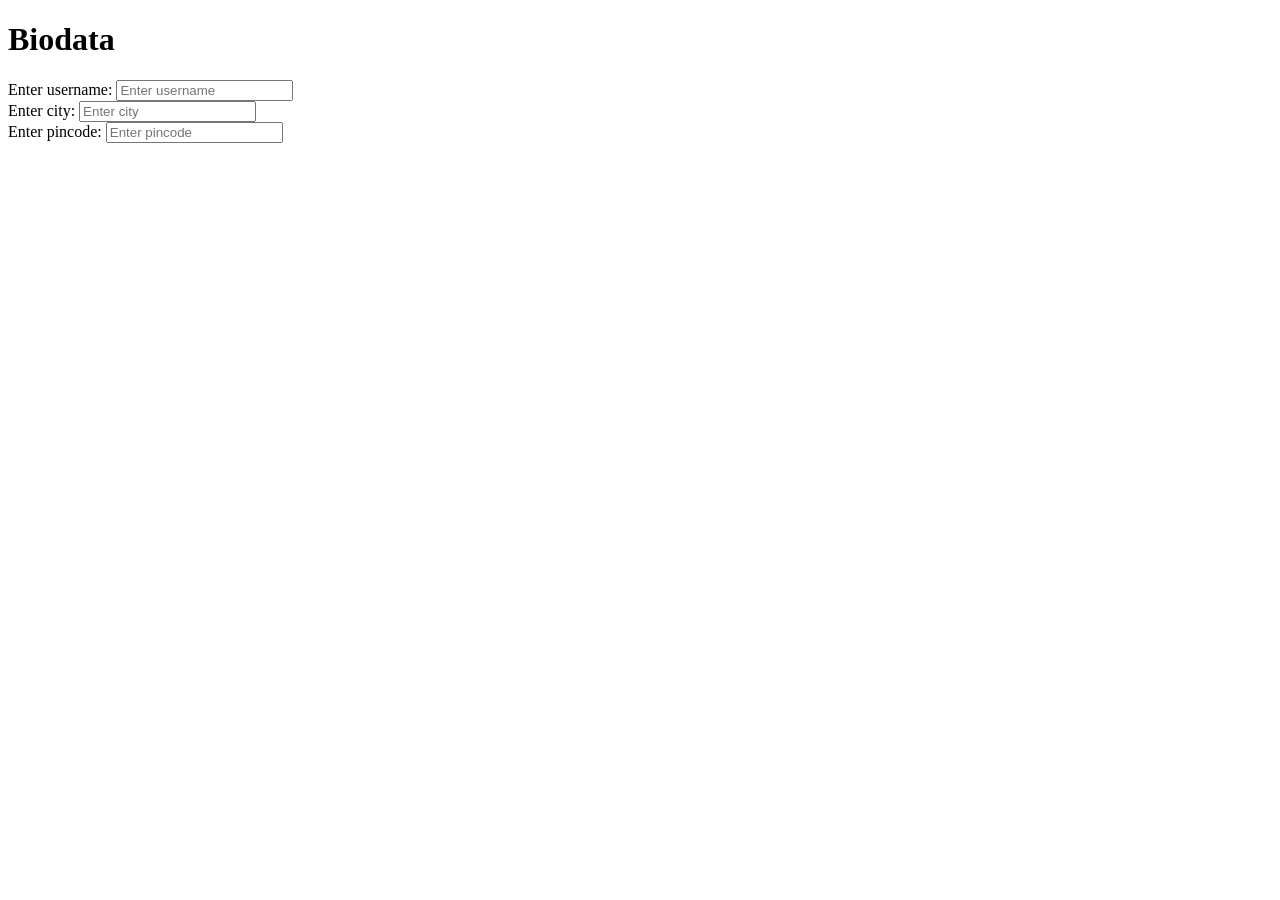
==== quiz1.html @ 430a9e7b "Add files via upload" ====
<!DOCTYPE html>
<html lang="en">

<head>
    <meta charset="UTF-8">
    <meta name="viewport" content="width=device-width, initial-scale=1.0">
    <title>Let's start - Biodata</title>
</head>

<body>
    <form action="" method="post"></form>
    <h1>Biodata</h1>
    <div>
        <label for="username">Enter username:</label>
        <input type="text" id="name" name="username" placeholder="Enter username">
    </div>

    <div>
        <label for="city">Enter city:</label>
        <input type="text" id="name" name="cityname" placeholder="Enter city">
    </div>

    <div>
        <label for="pincode">Enter pincode:</label>
        <input type="text" id="name" name="pincode" placeholder="Enter pincode">
    </div>
</body>

</html>
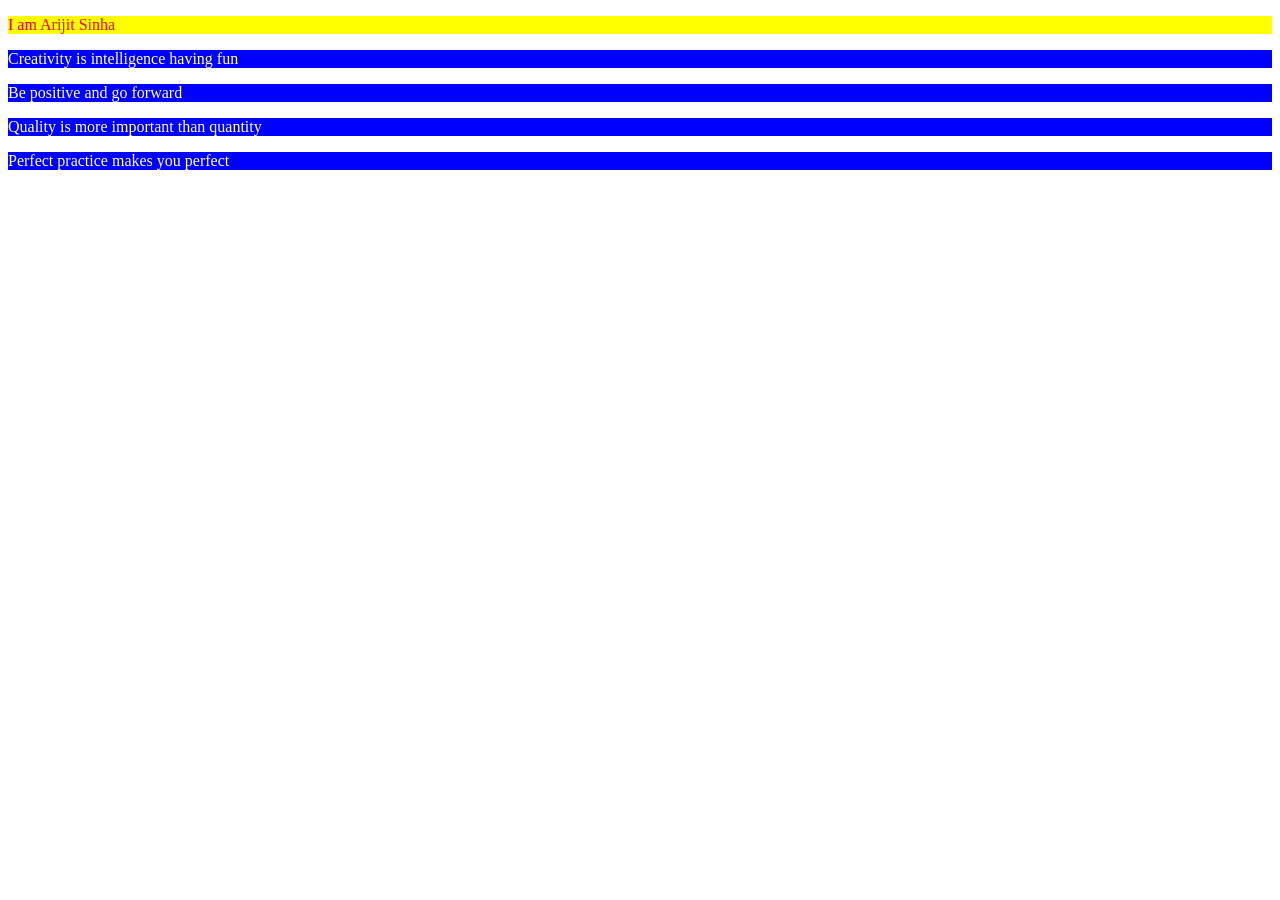
==== commit e73ecb68: "Add files via upload" ====
--- a/quiz1.html
+++ b/quiz1.html
@@ -1,29 +1,27 @@
 <!DOCTYPE html>
 <html lang="en">
-
 <head>
     <meta charset="UTF-8">
     <meta name="viewport" content="width=device-width, initial-scale=1.0">
-    <title>Let's start - Biodata</title>
+    <title>Quiz</title>
 </head>
-
 <body>
-    <form action="" method="post"></form>
-    <h1>Biodata</h1>
+    <style>
+        .Para{
+            background-color: yellow;
+            color: red;
+        }
+        p{
+            background-color: blue;
+            color: white;
+        }
+    </style>
     <div>
-        <label for="username">Enter username:</label>
-        <input type="text" id="name" name="username" placeholder="Enter username">
-    </div>
-
-    <div>
-        <label for="city">Enter city:</label>
-        <input type="text" id="name" name="cityname" placeholder="Enter city">
-    </div>
-
-    <div>
-        <label for="pincode">Enter pincode:</label>
-        <input type="text" id="name" name="pincode" placeholder="Enter pincode">
+        <p class="Para">I am Arijit Sinha</p>
+        <p>Creativity is intelligence having fun</p>
+        <p>Be positive and go forward</p>
+        <p>Quality is more important than quantity</p>
+        <p>Perfect practice makes you perfect</p>
     </div>
 </body>
-
 </html>
